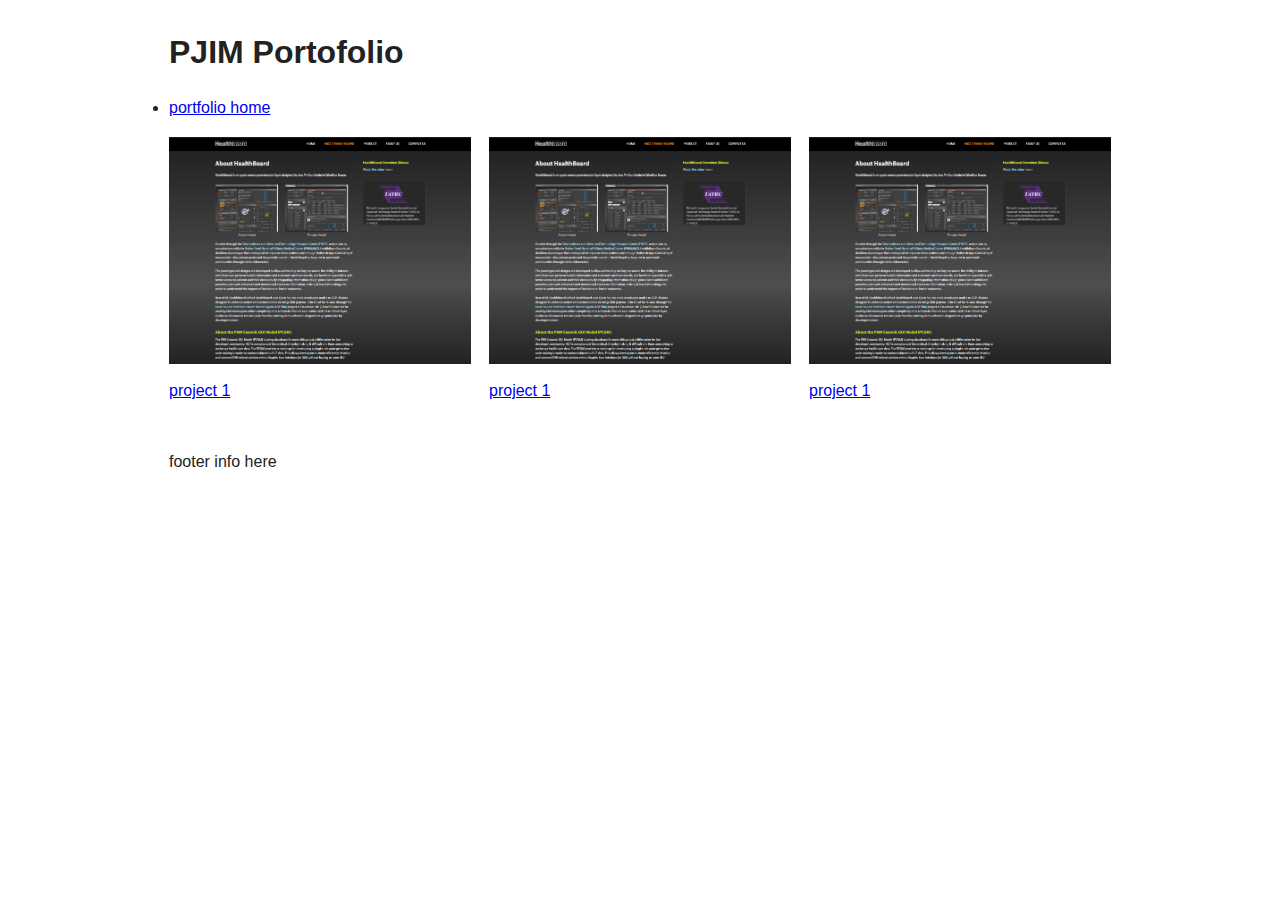
==== index.html @ c1f50944 "first commit" ====
<!doctype html>
<html class="no-js" lang="">
    <head>
        <meta charset="utf-8">
        <meta http-equiv="x-ua-compatible" content="ie=edge">
        <title></title>
        <meta name="description" content="">
        <meta name="viewport" content="width=device-width, initial-scale=1">

        <link rel="apple-touch-icon" href="apple-touch-icon.png">
        <!-- Place favicon.ico in the root directory -->

        <link rel="stylesheet" href="css/normalize.css">
        <link rel="stylesheet" href="css/main.css">
        <script src="js/vendor/modernizr-2.8.3.min.js"></script>
    </head>
    <body>
        <!--[if lt IE 8]>
            <p class="browserupgrade">You are using an <strong>outdated</strong> browser. Please <a href="http://browsehappy.com/">upgrade your browser</a> to improve your experience.</p>
        <![endif]-->

        <!-- Add your site or application content here -->
        
        <div id='wrapper'>

            <header class="col_6">
                <h1>PJIM Portofolio</h1>
                <nav>
                    <li><a href='ndex.html'>portfolio home</a></li>
                </nav>
            </header>

            <div class='content_wrapper'>
                <div class='col_2 project_preview'>
                    <a href='projects/project1.html' />
                    <img src='img/Healthboard_AboutHB.png'>
                    <p>project 1</p></a>
                </div>
                <div class='col_2 project_preview'>
                    <a href='projects/project1.html' />
                    <img src='img/Healthboard_AboutHB.png'>
                    <p>project 1</p></a>
                </div>
                <div class='col_2 project_preview'>
                    <a href='projects/project1.html' />
                    <img src='img/Healthboard_AboutHB.png'>
                    <p>project 1</p></a>
                </div>
            </div> <!-- /end of fullwidth -->
            
            <footer class="col_6">
                <p>footer info here</p>
            </footer>

        </div><!-- /end of wrapper -->

        <!-- JS plugins -->

        <script src="https://ajax.googleapis.com/ajax/libs/jquery/1.11.3/jquery.min.js"></script>
        <script>window.jQuery || document.write('<script src="js/vendor/jquery-1.11.3.min.js"><\/script>')</script>
        <script src="js/plugins.js"></script>
        <script src="js/main.js"></script>

        <!-- Google Analytics: change UA-XXXXX-X to be your site's ID. -->
        <script>
            (function(b,o,i,l,e,r){b.GoogleAnalyticsObject=l;b[l]||(b[l]=
            function(){(b[l].q=b[l].q||[]).push(arguments)});b[l].l=+new Date;
            e=o.createElement(i);r=o.getElementsByTagName(i)[0];
            e.src='https://www.google-analytics.com/analytics.js';
            r.parentNode.insertBefore(e,r)}(window,document,'script','ga'));
            ga('create','UA-XXXXX-X','auto');ga('send','pageview');
        </script>
    </body>
</html>
---- css/main.css ----
/*! HTML5 Boilerplate v5.2.0 | MIT License | https://html5boilerplate.com/ */

/*
 * What follows is the result of much research on cross-browser styling.
 * Credit left inline and big thanks to Nicolas Gallagher, Jonathan Neal,
 * Kroc Camen, and the H5BP dev community and team.
 */

/* ==========================================================================
   Base styles: opinionated defaults
   ========================================================================== */

html {
    color: #222;
    font-size: 1em;
    line-height: 1.4;
}

/*
 * Remove text-shadow in selection highlight:
 * https://twitter.com/miketaylr/status/12228805301
 *
 * These selection rule sets have to be separate.
 * Customize the background color to match your design.
 */

::-moz-selection {
    background: #b3d4fc;
    text-shadow: none;
}

::selection {
    background: #b3d4fc;
    text-shadow: none;
}

/*
 * A better looking default horizontal rule
 */

hr {
    display: block;
    height: 1px;
    border: 0;
    border-top: 1px solid #ccc;
    margin: 1em 0;
    padding: 0;
}

/*
 * Remove the gap between audio, canvas, iframes,
 * images, videos and the bottom of their containers:
 * https://github.com/h5bp/html5-boilerplate/issues/440
 */

audio,
canvas,
iframe,
img,
svg,
video {
    vertical-align: middle;
}

/*
 * Remove default fieldset styles.
 */

fieldset {
    border: 0;
    margin: 0;
    padding: 0;
}

/*
 * Allow only vertical resizing of textareas.
 */

textarea {
    resize: vertical;
}

/* ==========================================================================
   Browser Upgrade Prompt
   ========================================================================== */

.browserupgrade {
    margin: 0.2em 0;
    background: #ccc;
    color: #000;
    padding: 0.2em 0;
}

/* ==========================================================================
   Author's custom styles
   ========================================================================== */


/***********************************************************
GRID SET UP
***********************************************************/
#wrapper {
    width: 960px;
    min-height: 100%;
    margin: auto;
    /*position: relative;*/
    font-size: 0; /* getting rid of space between divs */
}

#wrapper > * {
    display: inline-block;
    font-size: 1rem; /* returning font size to normal */
}

div {
    vertical-align: top;
}

.col_1 {
    width: 142px;
    padding: 9px;
}

.col_2 {
    width: 302px; /* (142*2) + (9*2) */
    padding: 9px;
}

.col_3 {
    width: 462px; /* (142*3) + (9*4) */
    padding: 9px;
}

.col_4 {
    width: 622px; /* (142*4) + (9*6) */
    padding: 9px;
}

.col_5 {
    width: 782px; /* (142*5) + (9*8) */
    padding: 9px;
}

.col_6 {
    width: 942px; /* (142*6) + (9*10) */
    padding: 9px;
}

.content_wrapper { /* 960px container, no padding */
    font-size: 0 !important; /* getting rid of space between divs */
    width: 960px; /* (142*6) + (9*10) */
}

.content_wrapper > *{
    display: inline-block;
    /*position: relative;*/
    font-size: 1rem; /* returning font size to normal */
}

/***********************************************************
HEADER
***********************************************************/



/***********************************************************
GENERAL STYLE
***********************************************************/



/***********************************************************
PORTFOLIO INDEX
***********************************************************/



.project_preview {
    height: 280px;
}

.project_preview:hover {
    background-color: #ff0 !important;
}

.project_preview img { 
    width: 302px;
    height: auto;
}

.project_preview a { 
    z-index: 10;
    background: #f0f;
}

/***********************************************************
PROJECT PAGE
***********************************************************/

.content_wrapper img {
    width: 100%;
}

/***********************************************************
FOOTER
***********************************************************/

footer {
    /*position: relative;*/
}



/* ==========================================================================
   Helper classes
   ========================================================================== */

/*
 * Hide visually and from screen readers:
 */

.hidden {
    display: none !important;
}

/*
 * Hide only visually, but have it available for screen readers:
 * http://snook.ca/archives/html_and_css/hiding-content-for-accessibility
 */

.visuallyhidden {
    border: 0;
    clip: rect(0 0 0 0);
    height: 1px;
    margin: -1px;
    overflow: hidden;
    padding: 0;
    position: absolute;
    width: 1px;
}

/*
 * Extends the .visuallyhidden class to allow the element
 * to be focusable when navigated to via the keyboard:
 * https://www.drupal.org/node/897638
 */

.visuallyhidden.focusable:active,
.visuallyhidden.focusable:focus {
    clip: auto;
    height: auto;
    margin: 0;
    overflow: visible;
    position: static;
    width: auto;
}

/*
 * Hide visually and from screen readers, but maintain layout
 */

.invisible {
    visibility: hidden;
}

/*
 * Clearfix: contain floats
 *
 * For modern browsers
 * 1. The space content is one way to avoid an Opera bug when the
 *    `contenteditable` attribute is included anywhere else in the document.
 *    Otherwise it causes space to appear at the top and bottom of elements
 *    that receive the `clearfix` class.
 * 2. The use of `table` rather than `block` is only necessary if using
 *    `:before` to contain the top-margins of child elements.
 */

.clearfix:before,
.clearfix:after {
    content: " "; /* 1 */
    display: table; /* 2 */
}

.clearfix:after {
    clear: both;
}

/* ==========================================================================
   EXAMPLE Media Queries for Responsive Design.
   These examples override the primary ('mobile first') styles.
   Modify as content requires.
   ========================================================================== */

@media only screen and (min-width: 35em) {
    /* Style adjustments for viewports that meet the condition */
}

@media print,
       (-webkit-min-device-pixel-ratio: 1.25),
       (min-resolution: 1.25dppx),
       (min-resolution: 120dpi) {
    /* Style adjustments for high resolution devices */
}

/* ==========================================================================
   Print styles.
   Inlined to avoid the additional HTTP request:
   http://www.phpied.com/delay-loading-your-print-css/
   ========================================================================== */

@media print {
    *,
    *:before,
    *:after {
        background: transparent !important;
        color: #000 !important; /* Black prints faster:
                                   http://www.sanbeiji.com/archives/953 */
        box-shadow: none !important;
        text-shadow: none !important;
    }

    a,
    a:visited {
        text-decoration: underline;
    }

    a[href]:after {
        content: " (" attr(href) ")";
    }

    abbr[title]:after {
        content: " (" attr(title) ")";
    }

    /*
     * Don't show links that are fragment identifiers,
     * or use the `javascript:` pseudo protocol
     */

    a[href^="#"]:after,
    a[href^="javascript:"]:after {
        content: "";
    }

    pre,
    blockquote {
        border: 1px solid #999;
        page-break-inside: avoid;
    }

    /*
     * Printing Tables:
     * http://css-discuss.incutio.com/wiki/Printing_Tables
     */

    thead {
        display: table-header-group;
    }

    tr,
    img {
        page-break-inside: avoid;
    }

    img {
        max-width: 100% !important;
    }

    p,
    h2,
    h3 {
        orphans: 3;
        widows: 3;
    }

    h2,
    h3 {
        page-break-after: avoid;
    }
}
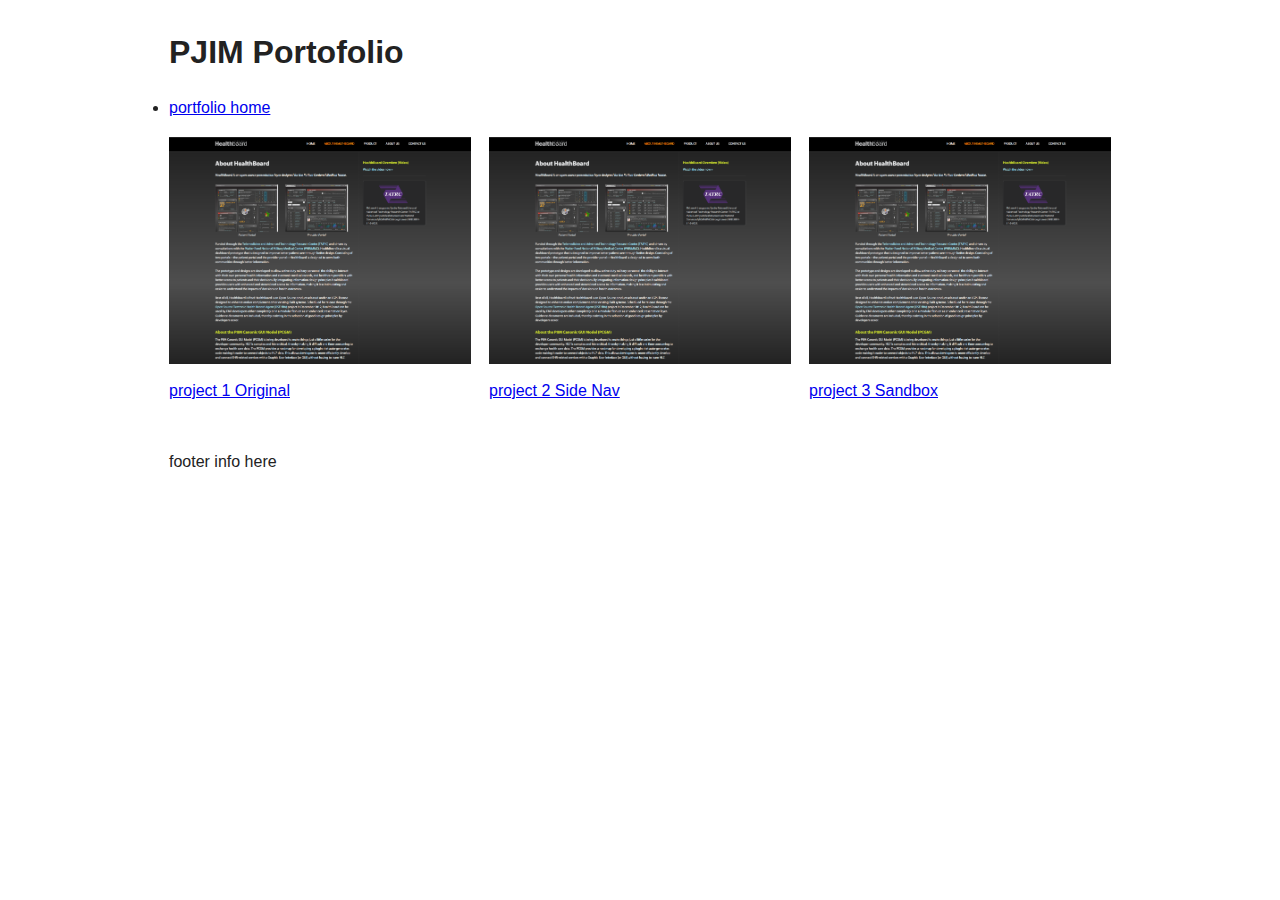
==== commit 4afda029: "alt project pages" ====
--- a/index.html
+++ b/index.html
@@ -30,21 +30,37 @@
                 </nav>
             </header>
 
+            <div class='content_wrapper full_width'>
+            	<div class='max_wrapper'>
+	            	<div class='project_popup col_5 content_wrapper'>
+	            		<div class='col_3'>
+		                    <h2>HealthBoard</h2>
+		                    <img src='img/Healthboard_AboutHB.png'>
+		                    <p>The Parsons Institute for Information Mapping (PIIM) through funding provided by the Telemedicine &amp; Advanced Technology Research Center (TATRC) is developing a widget-based prototype for the Patient Centered Medical Home (PCMH) environment. Through an active collaboration with the Walter Reed National Military Medical Center (WRNMMC), the prototype provides both a patient and provider portal. This presentation layer is streamlined for easy access to medical information and interaction between patients and healthcare providers. This project illustrates how through an open source environment and a better mapping of data sources and providers, better design can contribute to more manageable electronic health record. The designs, code base, and documentation are planned for an Open Source release in December 2012 through the OSEHRA framework.</p>
+	                    </div>
+	            		<div class='col_1'>
+	            			<p><a href='#'> Side Links</a></p>
+	            			<p><a href='#'> Case Study</a></p>
+	                    </div>
+	                </div>
+	            </div>
+            </div>
+
             <div class='content_wrapper'>
                 <div class='col_2 project_preview'>
                     <a href='projects/project1.html' />
                     <img src='img/Healthboard_AboutHB.png'>
-                    <p>project 1</p></a>
+                    <p>project 1 Original</p></a>
                 </div>
                 <div class='col_2 project_preview'>
-                    <a href='projects/project1.html' />
+                    <a href='projects/project2.html' />
                     <img src='img/Healthboard_AboutHB.png'>
-                    <p>project 1</p></a>
+                    <p>project 2 Side Nav</p></a>
                 </div>
-                <div class='col_2 project_preview'>
-                    <a href='projects/project1.html' />
+                <div class='col_2 project_preview gallery'>
+                    <a href='#' />
                     <img src='img/Healthboard_AboutHB.png'>
-                    <p>project 1</p></a>
+                    <p>project 3 Sandbox</p></a>
                 </div>
             </div> <!-- /end of fullwidth -->
             
--- a/css/main.css
+++ b/css/main.css
@@ -146,9 +146,13 @@
     padding: 9px;
 }
 
+.full_width {
+    width: 960px; /* (142*6) + (9*10) */
+}
+
 .content_wrapper { /* 960px container, no padding */
     font-size: 0 !important; /* getting rid of space between divs */
-    width: 960px; /* (142*6) + (9*10) */
+    
 }
 
 .content_wrapper > *{
@@ -174,7 +178,6 @@
 ***********************************************************/
 
 
-
 .project_preview {
     height: 280px;
 }
@@ -193,12 +196,42 @@
     background: #f0f;
 }
 
+.max_wrapper {
+    display: none;
+    height: 100%;
+    width: 960px;
+    position: absolute;
+    top: 0;
+    background: #fff;
+    /*left: 0;*/
+}
+
+.project_popup {
+    position: absolute;
+    background: #f4f4f4;
+    height: 800px;
+    /*width: 90%;*/
+    /*top: 50%;*/
+    left: 50%;
+    margin-left: -391px; /* 782/2 = 391 */
+    margin-top: 10%;
+    z-index: 10;
+}
+
+.project_popup div {
+    display: inline-block;
+}
+
 /***********************************************************
 PROJECT PAGE
 ***********************************************************/
 
 .content_wrapper img {
     width: 100%;
+}
+
+.col_1 a {
+    display: block;
 }
 
 /***********************************************************
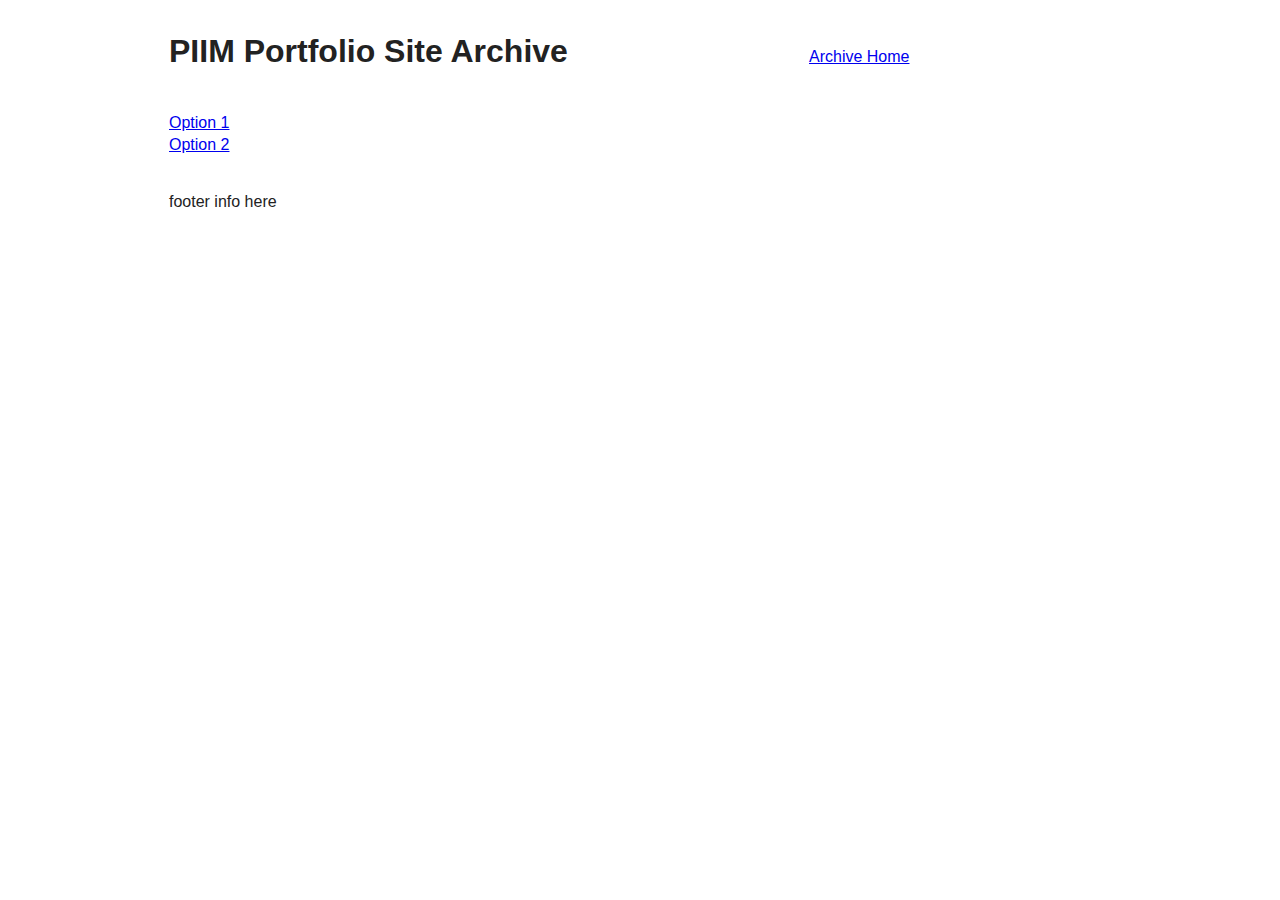
==== commit 40a839c9: "updated 3 col project page" ====
--- a/index.html
+++ b/index.html
@@ -23,44 +23,19 @@
         
         <div id='wrapper'>
 
-            <header class="col_6">
-                <h1>PJIM Portofolio</h1>
-                <nav>
-                    <li><a href='ndex.html'>portfolio home</a></li>
+            <header class='content_wrapper'>
+                <div class='col_4'>
+                    <h1>PIIM Portfolio Site Archive</h1>
+                </div>
+                <nav class= 'col_2'>
+                    <a href='index.html'>Archive Home</a>
                 </nav>
-            </header>
-
-            <div class='content_wrapper full_width'>
-            	<div class='max_wrapper'>
-	            	<div class='project_popup col_5 content_wrapper'>
-	            		<div class='col_3'>
-		                    <h2>HealthBoard</h2>
-		                    <img src='img/Healthboard_AboutHB.png'>
-		                    <p>The Parsons Institute for Information Mapping (PIIM) through funding provided by the Telemedicine &amp; Advanced Technology Research Center (TATRC) is developing a widget-based prototype for the Patient Centered Medical Home (PCMH) environment. Through an active collaboration with the Walter Reed National Military Medical Center (WRNMMC), the prototype provides both a patient and provider portal. This presentation layer is streamlined for easy access to medical information and interaction between patients and healthcare providers. This project illustrates how through an open source environment and a better mapping of data sources and providers, better design can contribute to more manageable electronic health record. The designs, code base, and documentation are planned for an Open Source release in December 2012 through the OSEHRA framework.</p>
-	                    </div>
-	            		<div class='col_1'>
-	            			<p><a href='#'> Side Links</a></p>
-	            			<p><a href='#'> Case Study</a></p>
-	                    </div>
-	                </div>
-	            </div>
-            </div>
+            </header>  
 
             <div class='content_wrapper'>
-                <div class='col_2 project_preview'>
-                    <a href='projects/project1.html' />
-                    <img src='img/Healthboard_AboutHB.png'>
-                    <p>project 1 Original</p></a>
-                </div>
-                <div class='col_2 project_preview'>
-                    <a href='projects/project2.html' />
-                    <img src='img/Healthboard_AboutHB.png'>
-                    <p>project 2 Side Nav</p></a>
-                </div>
-                <div class='col_2 project_preview gallery'>
-                    <a href='#' />
-                    <img src='img/Healthboard_AboutHB.png'>
-                    <p>project 3 Sandbox</p></a>
+                <div class='col_6'>
+                    <a href='op1/index.html'>Option 1</a><br/>
+                    <a href='op2/index.html'>Option 2</a>
                 </div>
             </div> <!-- /end of fullwidth -->
             
--- a/css/main.css
+++ b/css/main.css
@@ -116,6 +116,11 @@
     vertical-align: top;
 }
 
+.col_one_fifth {
+    width: 174px;
+    padding: 9px;
+}
+
 .col_1 {
     width: 142px;
     padding: 9px;
@@ -165,13 +170,34 @@
 HEADER
 ***********************************************************/
 
+header {
+    padding-bottom: 20px;
+}
+
+header div {
+    vertical-align: baseline;
+}
+
+header h1 {
+    margin: 20px 0 0 0;
+}
+
+header.fixed_header {
+    position: fixed;
+}
 
 
 /***********************************************************
 GENERAL STYLE
 ***********************************************************/
 
-
+.active {
+    font-weight: bold;
+}
+
+h2 {
+    margin: 0;
+}
 
 /***********************************************************
 PORTFOLIO INDEX
@@ -179,7 +205,7 @@
 
 
 .project_preview {
-    height: 280px;
+    height: auto;
 }
 
 .project_preview:hover {
@@ -193,7 +219,6 @@
 
 .project_preview a { 
     z-index: 10;
-    background: #f0f;
 }
 
 .max_wrapper {
@@ -234,6 +259,12 @@
     display: block;
 }
 
+.fixed_frame {
+    position: fixed;
+    top: 100px;
+
+}
+
 /***********************************************************
 FOOTER
 ***********************************************************/
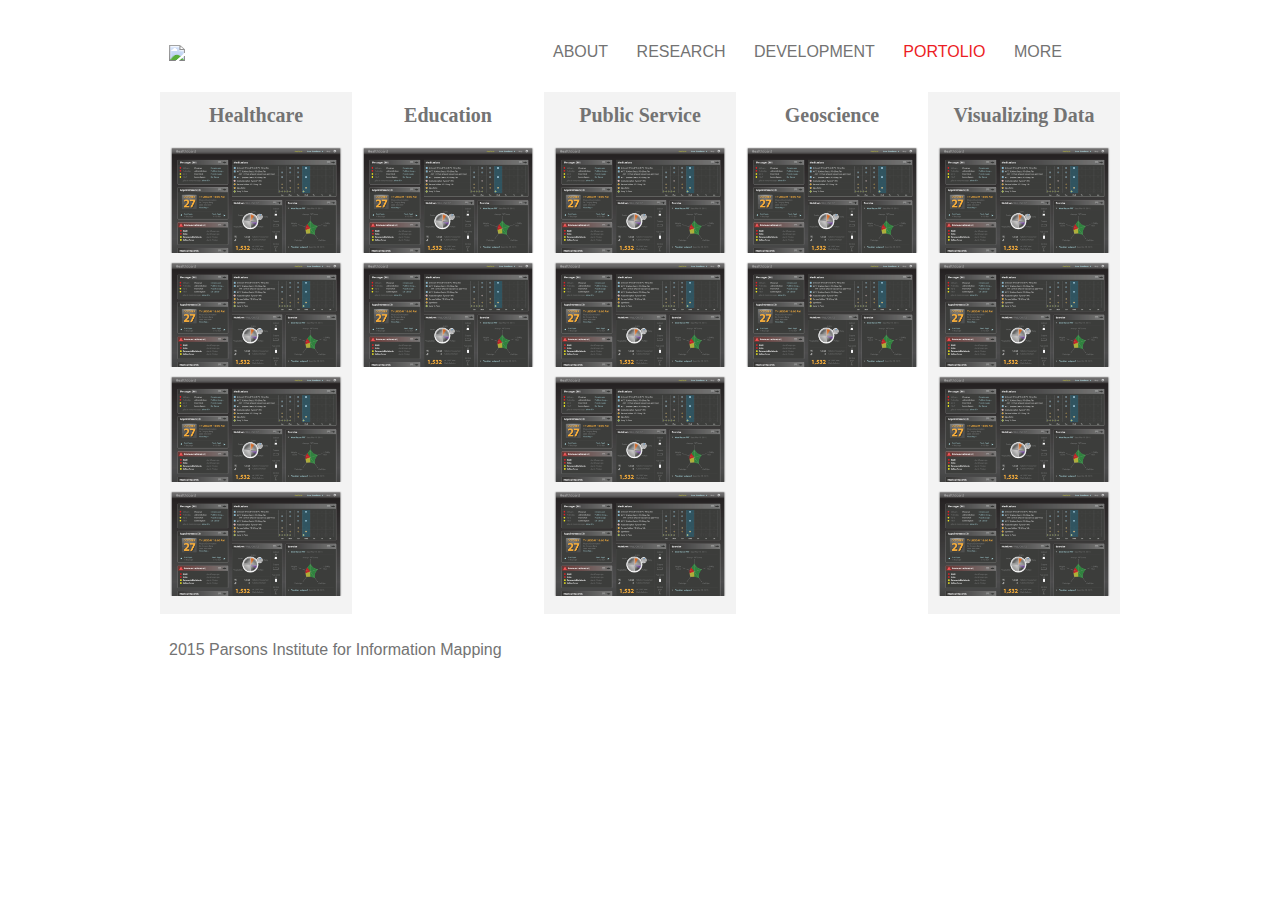
==== commit 4e1443a7: "finalized sketch version" ====
--- a/index.html
+++ b/index.html
@@ -24,23 +24,118 @@
         <div id='wrapper'>
 
             <header class='content_wrapper'>
-                <div class='col_4'>
-                    <h1>PIIM Portfolio Site Archive</h1>
+            	<div class='col_two_fifths'>
+                	<img id='logo' src='http://piim.newschool.edu/_media/images/gr_Logo_265x30.gif'/>
                 </div>
-                <nav class= 'col_2'>
-                    <a href='index.html'>Archive Home</a>
-                </nav>
-            </header>  
+                <nav class= 'col_three_fifths'>
+	                <a href='index.html'>About</a>
+                    <a href='index.html'>Research</a>
+                    <a href='index.html'>Development</a>
+                    <a class='active' href='index.html'>Portolio</a>
+                    <a href='index.html'>More</a>
+	            </nav>
+            </header>           
 
             <div class='content_wrapper'>
-                <div class='col_6'>
-                    <a href='op1/index.html'>Option 1</a><br/>
-                    <a href='op2/index.html'>Option 2</a>
+                <div class='col_one_fifths  highlight'>
+                    <h2 class='section_title'>Healthcare</h2>
+                    <div class='project_preview'>
+                        <a href='projects/project1.html' />
+                        <img src='img/Healthboard_AboutHB.png'>
+                    </a>
+                    </div>
+                    <div class='project_preview'>
+                        <a href='projects/project2.html' />
+                        <img src='img/Healthboard_AboutHB.png'>
+                    </a>
+                    </div>
+                    <div class='project_preview'>
+                        <a href='projects/project1.html' />
+                        <img src='img/Healthboard_AboutHB.png'>
+                    </a>
+                    </div>
+                    <div class='project_preview'>
+                        <a href='projects/project2.html' />
+                        <img src='img/Healthboard_AboutHB.png'>
+                    </a>
+                    </div>
+                </div>
+                <div class='col_one_fifths '>
+                    <h2 class='section_title'>Education</h2>
+                    <div class='project_preview'>
+                        <a href='projects/project1.html' />
+                        <img src='img/Healthboard_AboutHB.png'>
+                    </a>
+                    </div>
+                    <div class='project_preview'>
+                        <a href='projects/project2.html' />
+                        <img src='img/Healthboard_AboutHB.png'>
+                    </a>
+                    </div>
+                </div>
+                <div class='col_one_fifths  highlight'>
+                    <h2 class='section_title'>Public Service</h2>
+                    <div class='project_preview'>
+                        <a href='projects/project1.html' />
+                        <img src='img/Healthboard_AboutHB.png'>
+                    </a>
+                    </div>
+                    <div class='project_preview'>
+                        <a href='projects/project2.html' />
+                        <img src='img/Healthboard_AboutHB.png'>
+                    </a>
+                    </div>
+                    <div class='project_preview'>
+                        <a href='projects/project1.html' />
+                        <img src='img/Healthboard_AboutHB.png'>
+                    </a>
+                    </div>
+                    <div class='project_preview'>
+                        <a href='projects/project2.html' />
+                        <img src='img/Healthboard_AboutHB.png'>
+                    </a>
+                    </div>
+                </div>
+                <div class='col_one_fifths '>
+                    <h2 class='section_title'>Geoscience</h2>
+                    <div class='project_preview'>
+                        <a href='projects/project1.html' />
+                        <img src='img/Healthboard_AboutHB.png'>
+                    </a>
+                    </div>
+                    <div class='project_preview'>
+                        <a href='projects/project2.html' />
+                        <img src='img/Healthboard_AboutHB.png'>
+                    </a>
+                    </div>
+                </div>
+                <div class='col_one_fifths  highlight'>
+                    <h2 class='section_title'>Visualizing Data</h2>
+                    <div class='project_preview'>
+                        <a href='projects/project1.html' />
+                        <img src='img/Healthboard_AboutHB.png'>
+                    </a>
+                    </div>
+                    <div class='project_preview'>
+                        <a href='projects/project2.html' />
+                        <img src='img/Healthboard_AboutHB.png'>
+                    </a>
+                    </div>
+                    <div class='project_preview'>
+                        <a href='projects/project1.html' />
+                        <img src='img/Healthboard_AboutHB.png'>
+                    </a>
+                    </div>
+                    <div class='project_preview'>
+                        <a href='projects/project2.html' />
+                        <img src='img/Healthboard_AboutHB.png'>
+                    </a>
+                    </div>
                 </div>
             </div> <!-- /end of fullwidth -->
             
-            <footer class="col_6">
-                <p>footer info here</p>
+            <footer class="col_one">
+                <p>2015 Parsons Institute for Information Mapping</p>
             </footer>
 
         </div><!-- /end of wrapper -->
--- a/css/main.css
+++ b/css/main.css
@@ -105,6 +105,7 @@
     margin: auto;
     /*position: relative;*/
     font-size: 0; /* getting rid of space between divs */
+    padding-top: 32px
 }
 
 #wrapper > * {
@@ -116,48 +117,44 @@
     vertical-align: top;
 }
 
-.col_one_fifth {
+.col_one_fifths {
     width: 174px;
     padding: 9px;
 }
 
-.col_1 {
-    width: 142px;
-    padding: 9px;
-}
-
-.col_2 {
-    width: 302px; /* (142*2) + (9*2) */
-    padding: 9px;
-}
-
-.col_3 {
-    width: 462px; /* (142*3) + (9*4) */
-    padding: 9px;
-}
-
-.col_4 {
-    width: 622px; /* (142*4) + (9*6) */
-    padding: 9px;
-}
-
-.col_5 {
-    width: 782px; /* (142*5) + (9*8) */
-    padding: 9px;
-}
-
-.col_6 {
-    width: 942px; /* (142*6) + (9*10) */
-    padding: 9px;
-}
+.col_two_fifths {
+    width: 366px; /* (174*2) + (9*2) */
+    padding: 9px;
+}
+
+.col_three_fifths {
+    width: 558px; /* (174*3) + (9*4) */
+    padding: 9px;
+}
+
+.col_four_fifths {
+    width: 750px; /* (174*4) + (9*6) */
+    padding: 9px;
+}
+
+.col_one {
+    width: 942px; /* (174*5) + (9*8) */
+    padding: 9px;
+}
+
+/*.col_6 {
+    width: 942px;  (142*6) + (9*10) 
+    padding: 9px;
+}*/
 
 .full_width {
-    width: 960px; /* (142*6) + (9*10) */
+    width: 960px; /* (174*6) + (9*10) */
 }
 
 .content_wrapper { /* 960px container, no padding */
     font-size: 0 !important; /* getting rid of space between divs */
-    
+    font-family: Verdana, sans-serif;
+    /*padding-top: 32px;*/
 }
 
 .content_wrapper > *{
@@ -191,21 +188,52 @@
 GENERAL STYLE
 ***********************************************************/
 
+#logo {
+    width: 265px;
+}
+
 .active {
-    font-weight: bold;
+    color: #ec1c24;
+}
+
+h1.project_title {
+    font-size: 30px;
+    margin: 0;
+    font-family: Georgia;
+    font-style: italic;
+    font-variant: bold;
 }
 
 h2 {
     margin: 0;
 }
 
+nav a {
+    text-decoration: none;
+    text-transform: uppercase;
+    margin-right: 24px;
+    color: #737373;
+}
+
 /***********************************************************
 PORTFOLIO INDEX
 ***********************************************************/
-
+.section_title {
+    font-weight: bold;
+    font-family: Georgia, 'Times New Roman', serif;
+    font-size: 15pt;
+    color: #737373;
+    text-align: center;
+    margin-bottom: 18px;
+}
+
+.highlight {
+    background: #f3f3f3;
+}
 
 .project_preview {
     height: auto;
+    margin-bottom: 9px;
 }
 
 .project_preview:hover {
@@ -231,21 +259,6 @@
     /*left: 0;*/
 }
 
-.project_popup {
-    position: absolute;
-    background: #f4f4f4;
-    height: 800px;
-    /*width: 90%;*/
-    /*top: 50%;*/
-    left: 50%;
-    margin-left: -391px; /* 782/2 = 391 */
-    margin-top: 10%;
-    z-index: 10;
-}
-
-.project_popup div {
-    display: inline-block;
-}
 
 /***********************************************************
 PROJECT PAGE
@@ -265,12 +278,18 @@
 
 }
 
+#nav_bot {
+    margin-top: 100px;
+    border-top: 1px solid #f3f3f3;
+}
+
 /***********************************************************
 FOOTER
 ***********************************************************/
 
 footer {
     /*position: relative;*/
+    color: #737373;
 }
 
 
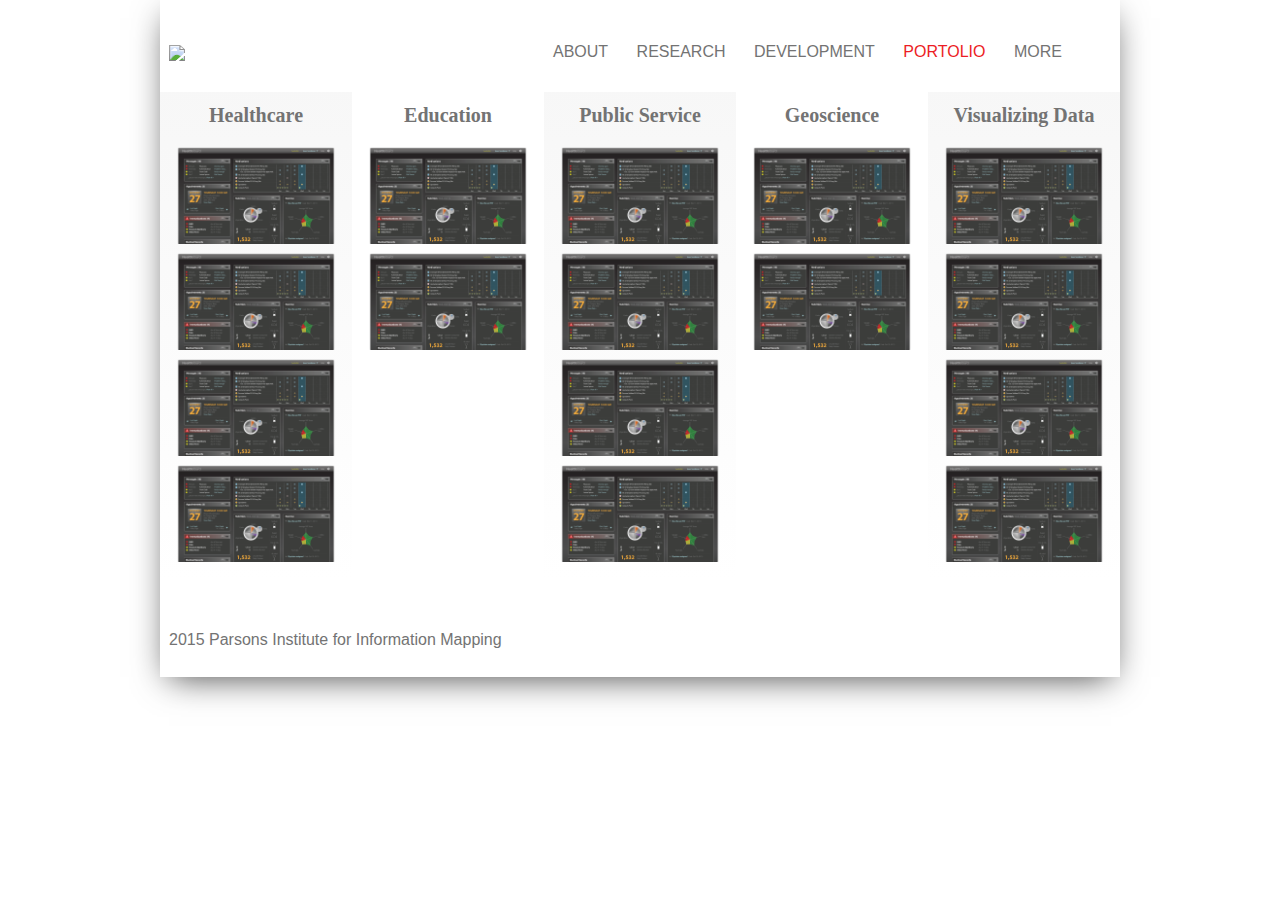
==== commit 81613db1: "edited project_nav" ====
--- a/index.html
+++ b/index.html
@@ -37,7 +37,8 @@
             </header>           
 
             <div class='content_wrapper'>
-                <div class='col_one_fifths  highlight'>
+                <!-- CATEGORY 1 -->
+                <div class='col_one_fifths category highlight'>
                     <h2 class='section_title'>Healthcare</h2>
                     <div class='project_preview'>
                         <a href='projects/project1.html' />
@@ -60,7 +61,8 @@
                     </a>
                     </div>
                 </div>
-                <div class='col_one_fifths '>
+                <!-- CATEGORY 2 -->
+                <div class='col_one_fifths category'>
                     <h2 class='section_title'>Education</h2>
                     <div class='project_preview'>
                         <a href='projects/project1.html' />
@@ -73,7 +75,8 @@
                     </a>
                     </div>
                 </div>
-                <div class='col_one_fifths  highlight'>
+                <!-- CATEGORY 3 -->
+                <div class='col_one_fifths category highlight'>
                     <h2 class='section_title'>Public Service</h2>
                     <div class='project_preview'>
                         <a href='projects/project1.html' />
@@ -96,7 +99,8 @@
                     </a>
                     </div>
                 </div>
-                <div class='col_one_fifths '>
+                <!-- CATEGORY 4 -->
+                <div class='col_one_fifths category'>
                     <h2 class='section_title'>Geoscience</h2>
                     <div class='project_preview'>
                         <a href='projects/project1.html' />
@@ -109,7 +113,8 @@
                     </a>
                     </div>
                 </div>
-                <div class='col_one_fifths  highlight'>
+                <!-- CATEGORY 5 -->
+                <div class='col_one_fifths category highlight'>
                     <h2 class='section_title'>Visualizing Data</h2>
                     <div class='project_preview'>
                         <a href='projects/project1.html' />
--- a/css/main.css
+++ b/css/main.css
@@ -105,7 +105,10 @@
     margin: auto;
     /*position: relative;*/
     font-size: 0; /* getting rid of space between divs */
-    padding-top: 32px
+    padding-top: 32px;
+    -webkit-box-shadow: 0px 9px 33px -9px rgba(0,0,0,0.75);
+    -moz-box-shadow: 0px 9px 33px -9px rgba(0,0,0,0.75);
+    box-shadow: 0px 9px 33px -9px rgba(0,0,0,0.75);
 }
 
 #wrapper > * {
@@ -183,37 +186,60 @@
     position: fixed;
 }
 
+#logo {
+    width: 265px;
+}
+
+nav a {
+    text-transform: uppercase;
+    margin-right: 24px;
+}
+
+.active {
+    color: #ec1c24;
+}
 
 /***********************************************************
 GENERAL STYLE
+
+Main Colors 
+---------------------------
+red= #ec1c24
+grey (darker) = #737373
+grey (lighter) = #FAFAFA
+
 ***********************************************************/
 
-#logo {
-    width: 265px;
-}
-
-.active {
-    color: #ec1c24;
-}
+
 
 h1.project_title {
     font-size: 30px;
-    margin: 0;
     font-family: Georgia;
     font-style: italic;
     font-variant: bold;
 }
 
-h2 {
+h1, h2, h3, h4 {
     margin: 0;
 }
 
-nav a {
+p {
+    margin-top: 0; 
+}
+
+a {
     text-decoration: none;
-    text-transform: uppercase;
-    margin-right: 24px;
     color: #737373;
 }
+
+a:hover {
+    color: #ec1c24;
+}
+
+
+
+
+
 
 /***********************************************************
 PORTFOLIO INDEX
@@ -228,37 +254,39 @@
 }
 
 .highlight {
-    background: #f3f3f3;
+     /* Permalink - use to edit and share this gradient: http://colorzilla.com/gradient-editor/#f3f3f3+0,f3f3f3+100&amp;0.65+0,0+100 */
+    background: -moz-linear-gradient(top,  rgba(243,243,243,0.65) 0%, rgba(243,243,243,0) 100%); /* FF3.6-15 */
+    background: -webkit-linear-gradient(top,  rgba(243,243,243,0.65) 0%,rgba(243,243,243,0) 100%); /* Chrome10-25,Safari5.1-6 */
+    background: linear-gradient(to bottom,  rgba(243,243,243,0.65) 0%,rgba(243,243,243,0) 100%); /* W3C, IE10+, FF16+, Chrome26+, Opera12+, Safari7+ */
+    filter: progid:DXImageTransform.Microsoft.gradient( startColorstr='#a6f3f3f3', endColorstr='#00f3f3f3',GradientType=0 ); /* IE6-9 */
+
 }
 
 .project_preview {
-    height: auto;
     margin-bottom: 9px;
 }
 
 .project_preview:hover {
-    background-color: #ff0 !important;
-}
-
-.project_preview img { 
-    width: 302px;
-    height: auto;
+    opacity: 1;
+}
+
+.project_preview a img { 
+    opacity: 1;
+    width: 160px;
 }
 
 .project_preview a { 
-    z-index: 10;
-}
-
-.max_wrapper {
-    display: none;
-    height: 100%;
-    width: 960px;
-    position: absolute;
-    top: 0;
-    background: #fff;
-    /*left: 0;*/
-}
-
+    text-align: center;
+    margin: auto;
+}
+
+.project_preview img:hover {
+    opacity: 0.6;
+}
+
+.category {
+    text-align: center;
+}
 
 /***********************************************************
 PROJECT PAGE
@@ -268,6 +296,10 @@
     width: 100%;
 }
 
+#project_images img {
+    margin-bottom: 9px;
+}
+
 .col_1 a {
     display: block;
 }
@@ -278,9 +310,17 @@
 
 }
 
-#nav_bot {
-    margin-top: 100px;
-    border-top: 1px solid #f3f3f3;
+#project_nav {
+    margin-top: 40px;
+    /* Permalink - use to edit and share this gradient: http://colorzilla.com/gradient-editor/#fafafa+0,fafafa+100&amp;0.65+0,0+100 */
+    background: -moz-linear-gradient(top,  rgba(250,250,250,0.65) 0%, rgba(250,250,250,0) 100%); /* FF3.6-15 */
+    background: -webkit-linear-gradient(top,  rgba(250,250,250,0.65) 0%,rgba(250,250,250,0) 100%); /* Chrome10-25,Safari5.1-6 */
+    background: linear-gradient(to bottom,  rgba(250,250,250,0.65) 0%,rgba(250,250,250,0) 100%); /* W3C, IE10+, FF16+, Chrome26+, Opera12+, Safari7+ */
+    filter: progid:DXImageTransform.Microsoft.gradient( startColorstr='#a6fafafa', endColorstr='#00fafafa',GradientType=0 ); /* IE6-9 */
+}
+
+.current_page img {
+    opacity: 0.6;
 }
 
 /***********************************************************
@@ -288,8 +328,8 @@
 ***********************************************************/
 
 footer {
-    /*position: relative;*/
     color: #737373;
+    margin-top: 40px;
 }
 
 
